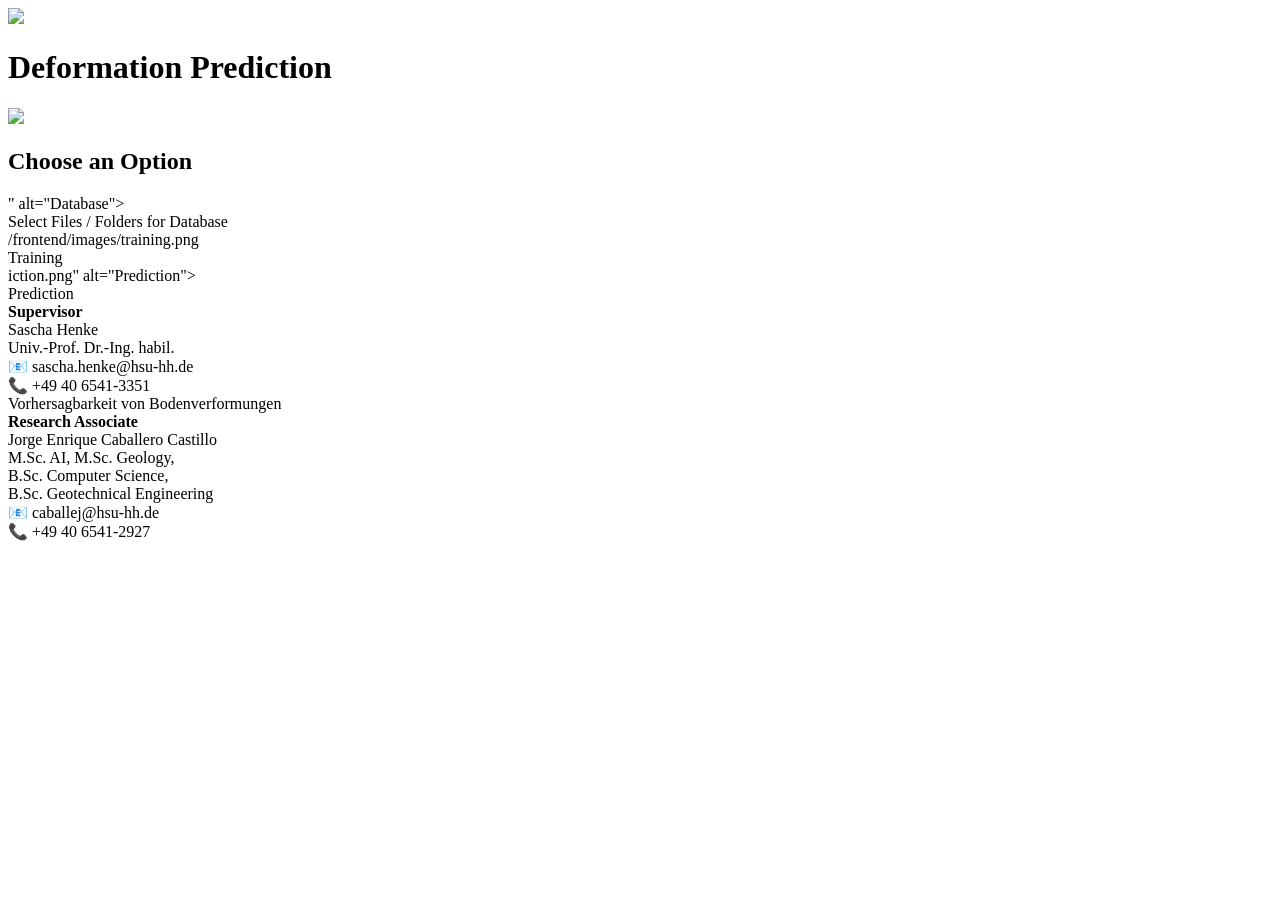
==== app/frontend/index.html @ 15ae056e "Add frontend functionality for Excel file upload and processing - Implemented JavaScript for handlin" ====
<!DOCTYPE html>
<html lang="en">

<head>
    <meta charset="UTF-8">
    <meta name="viewport" content="width=device-width, initial-scale=1.0">
    <title>GrainLens Dashboard</title>
    <link rel="stylesheet" href="frontend/style/style.css">
    
</head>


<body>

    <header>
        
        <img src="frontend/images/Geotechnical Department.png">

        <h1>Deformation Prediction</h1>

        <img src="frontend/images/Uni-Logo.jpeg">
    </header>

    <main>

        <h2>Choose an Option</h2>

        <div class="container">

            <div class="card" onclick="navigateTo('/database')">
                "
                     alt="Database">

                <div class="card-title">
                    Select Files / Folders for Database
                </div>
            </div>

            <div class="card" onclick="navigateTo('/training')">
                /frontend/images/training.png

                <div class="card-title">
                    Training
                </div>
            </div>

            <div class="card" onclick="navigateTo('/prediction')">
                iction.png"
                     alt="Prediction">

                <div class="card-title">
                    Prediction
                </div>
            </div>

        </div>

    </main>

    <footer id="footer">
        <div class="footer-left">
            <strong>Supervisor</strong><br>
            Sascha Henke<br>
            Univ.-Prof. Dr.-Ing. habil.<br>
            📧 sascha.henke@hsu-hh.de<br>
            📞 +49 40 6541-3351
        </div>

        <div class="footer-center">
            Vorhersagbarkeit von Bodenverformungen
        </div>

        <div class="footer-right">
            <strong>Research Associate</strong><br>
            Jorge Enrique Caballero Castillo<br>
            M.Sc. AI, M.Sc. Geology,<br>
            B.Sc. Computer Science,<br>
            B.Sc. Geotechnical Engineering<br>
            📧 caballej@hsu-hh.de<br>
            📞 +49 40 6541-2927
        </div>
    </footer>
<script src="frontend/javascript/script.js">

</script>
    

</body>
</html>
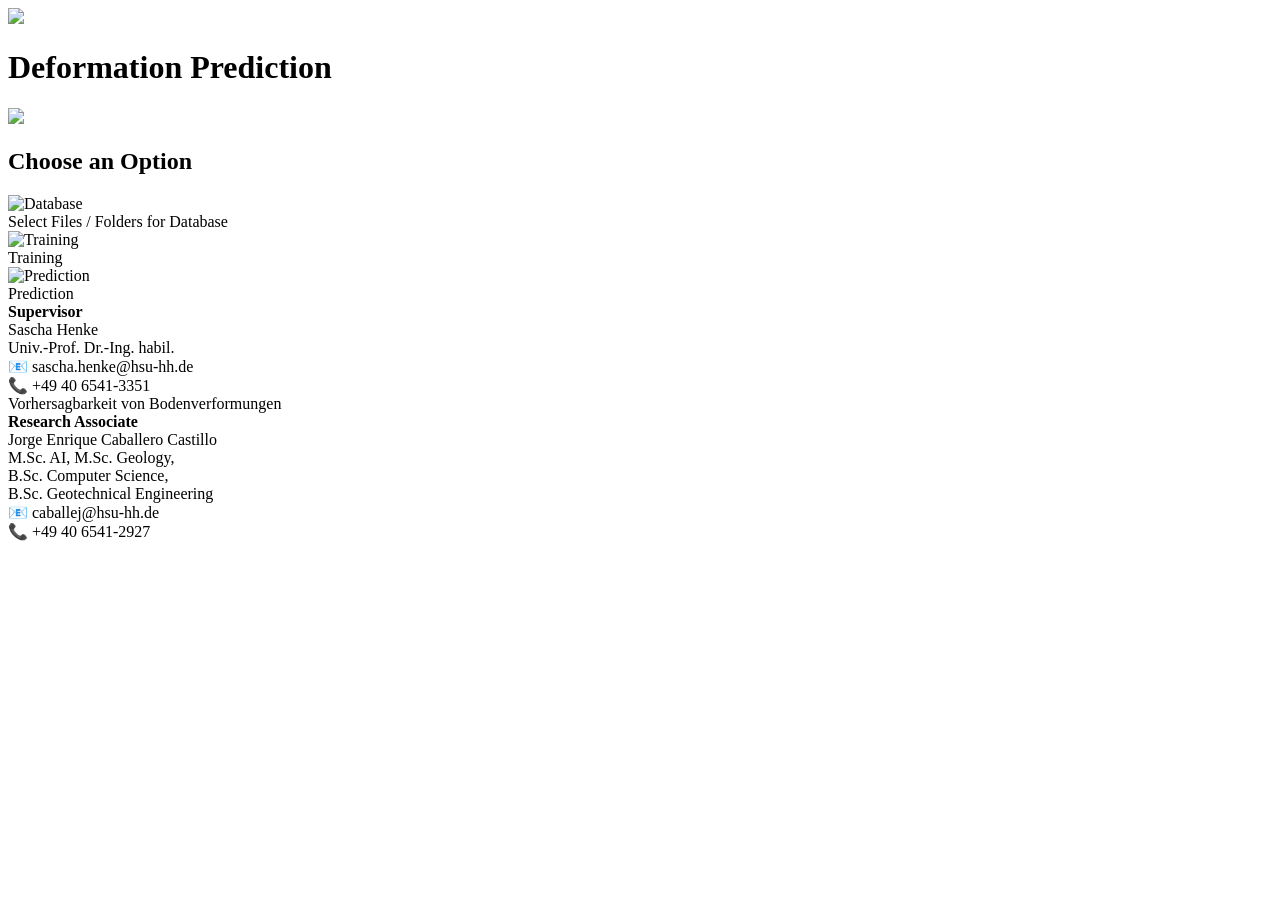
==== commit 93294d9c: "Add training script and styles for model training interface - Implemented JavaScript functionality f" ====
--- a/app/frontend/index.html
+++ b/app/frontend/index.html
@@ -28,8 +28,7 @@
         <div class="container">
 
             <div class="card" onclick="navigateTo('/database')">
-                "
-                     alt="Database">
+                <img src="frontend/images/database.png" alt="Database">
 
                 <div class="card-title">
                     Select Files / Folders for Database
@@ -37,7 +36,7 @@
             </div>
 
             <div class="card" onclick="navigateTo('/training')">
-                /frontend/images/training.png
+                <img src="frontend/images/training.png" alt="Training">
 
                 <div class="card-title">
                     Training
@@ -45,8 +44,7 @@
             </div>
 
             <div class="card" onclick="navigateTo('/prediction')">
-                iction.png"
-                     alt="Prediction">
+                <img src="frontend/images/prediction.png" alt="Prediction">
 
                 <div class="card-title">
                     Prediction
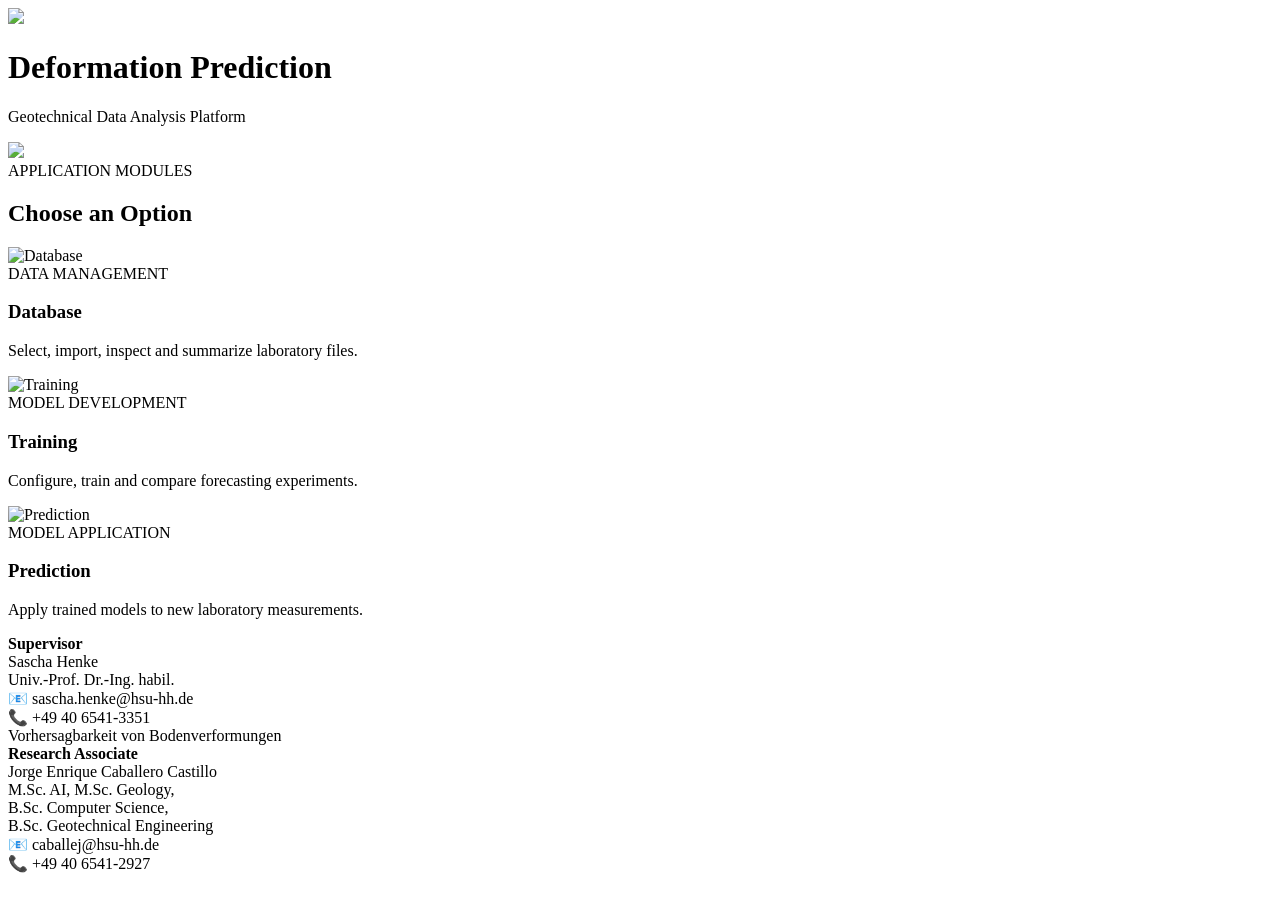
==== commit f5f5ff7b: "Add Temporal Fusion Transformer model; update database and index HTML structure; enhance styles for " ====
--- a/app/frontend/index.html
+++ b/app/frontend/index.html
@@ -1,87 +1,102 @@
 <!DOCTYPE html>
 <html lang="en">
 
-<head>
-    <meta charset="UTF-8">
-    <meta name="viewport" content="width=device-width, initial-scale=1.0">
-    <title>GrainLens Dashboard</title>
-    <link rel="stylesheet" href="frontend/style/style.css">
-    
-</head>
+    <head>
+        <meta charset="UTF-8">
+        <meta name="viewport" content="width=device-width, initial-scale=1.0">
+        <title>GrainLens Dashboard</title>
+        <link rel="stylesheet" href="frontend/style/style.css">
+        
+    </head>
 
+    <body>
 
-<body>
-
-    <header>
-        
-        <img src="frontend/images/Geotechnical Department.png">
-
-        <h1>Deformation Prediction</h1>
-
-        <img src="frontend/images/Uni-Logo.jpeg">
-    </header>
-
-    <main>
-
-        <h2>Choose an Option</h2>
-
-        <div class="container">
-
-            <div class="card" onclick="navigateTo('/database')">
-                <img src="frontend/images/database.png" alt="Database">
-
-                <div class="card-title">
-                    Select Files / Folders for Database
-                </div>
+        <header class="page-header">
+            
+            <img src="frontend/images/Geotechnical Department.png">
+            
+            <div class="header-title">
+                <h1>Deformation Prediction</h1>
+                <p>Geotechnical Data Analysis Platform</p>
             </div>
 
-            <div class="card" onclick="navigateTo('/training')">
-                <img src="frontend/images/training.png" alt="Training">
+            <img  src="frontend/images/Uni-Logo.jpeg">
+        </header>
 
-                <div class="card-title">
-                    Training
+        <main class="home-container">
+
+            <section class="page-introduction">
+
+                <div>
+                    <span class="section-code">APPLICATION MODULES</span>
+                    <h2>Choose an Option</h2>
                 </div>
+
+            </section>
+
+            <div class="container">
+
+                <div class="card" onclick="navigateTo('/database')">
+                    <img src="frontend/images/database.png" alt="Database">
+
+                    <div class="card-content">
+                        <span class="card-code">DATA MANAGEMENT</span>
+                        <h3>Database</h3>
+                        <p>Select, import, inspect and summarize laboratory files.</p>
+                    </div>
+                </div>
+
+                <div class="card" onclick="navigateTo('/training')">
+                    <img src="frontend/images/training.png" alt="Training">
+
+                    <div class="card-content">
+                        <span class="card-code">MODEL DEVELOPMENT</span>
+                        <h3>Training</h3>
+                        <p>Configure, train and compare forecasting experiments.</p>
+                    </div>
+                </div>
+
+                <div class="card" onclick="navigateTo('/prediction')">
+                    <img src="frontend/images/prediction.png" alt="Prediction">
+
+                    <div class="card-content">
+                        <span class="card-code">MODEL APPLICATION</span>
+                        <h3>Prediction</h3>
+                        <p>Apply trained models to new laboratory measurements.</p>
+                    </div>
+                </div>
+
             </div>
 
-            <div class="card" onclick="navigateTo('/prediction')">
-                <img src="frontend/images/prediction.png" alt="Prediction">
+        </main>
 
-                <div class="card-title">
-                    Prediction
-                </div>
+        <footer id="footer">
+            <div class="footer-left">
+                <strong>Supervisor</strong><br>
+                Sascha Henke<br>
+                Univ.-Prof. Dr.-Ing. habil.<br>
+                📧 sascha.henke@hsu-hh.de<br>
+                📞 +49 40 6541-3351
             </div>
 
-        </div>
+            <div class="footer-center">
+                Vorhersagbarkeit von Bodenverformungen
+            </div>
 
-    </main>
+            <div class="footer-right">
+                <strong>Research Associate</strong><br>
+                Jorge Enrique Caballero Castillo<br>
+                M.Sc. AI, M.Sc. Geology,<br>
+                B.Sc. Computer Science,<br>
+                B.Sc. Geotechnical Engineering<br>
+                📧 caballej@hsu-hh.de<br>
+                📞 +49 40 6541-2927
+            </div>
+        </footer>
+    <script src="frontend/javascript/script.js">
 
-    <footer id="footer">
-        <div class="footer-left">
-            <strong>Supervisor</strong><br>
-            Sascha Henke<br>
-            Univ.-Prof. Dr.-Ing. habil.<br>
-            📧 sascha.henke@hsu-hh.de<br>
-            📞 +49 40 6541-3351
-        </div>
+    </script>
+        
 
-        <div class="footer-center">
-            Vorhersagbarkeit von Bodenverformungen
-        </div>
-
-        <div class="footer-right">
-            <strong>Research Associate</strong><br>
-            Jorge Enrique Caballero Castillo<br>
-            M.Sc. AI, M.Sc. Geology,<br>
-            B.Sc. Computer Science,<br>
-            B.Sc. Geotechnical Engineering<br>
-            📧 caballej@hsu-hh.de<br>
-            📞 +49 40 6541-2927
-        </div>
-    </footer>
-<script src="frontend/javascript/script.js">
-
-</script>
-    
-
-</body>
+    </body>
 </html>
